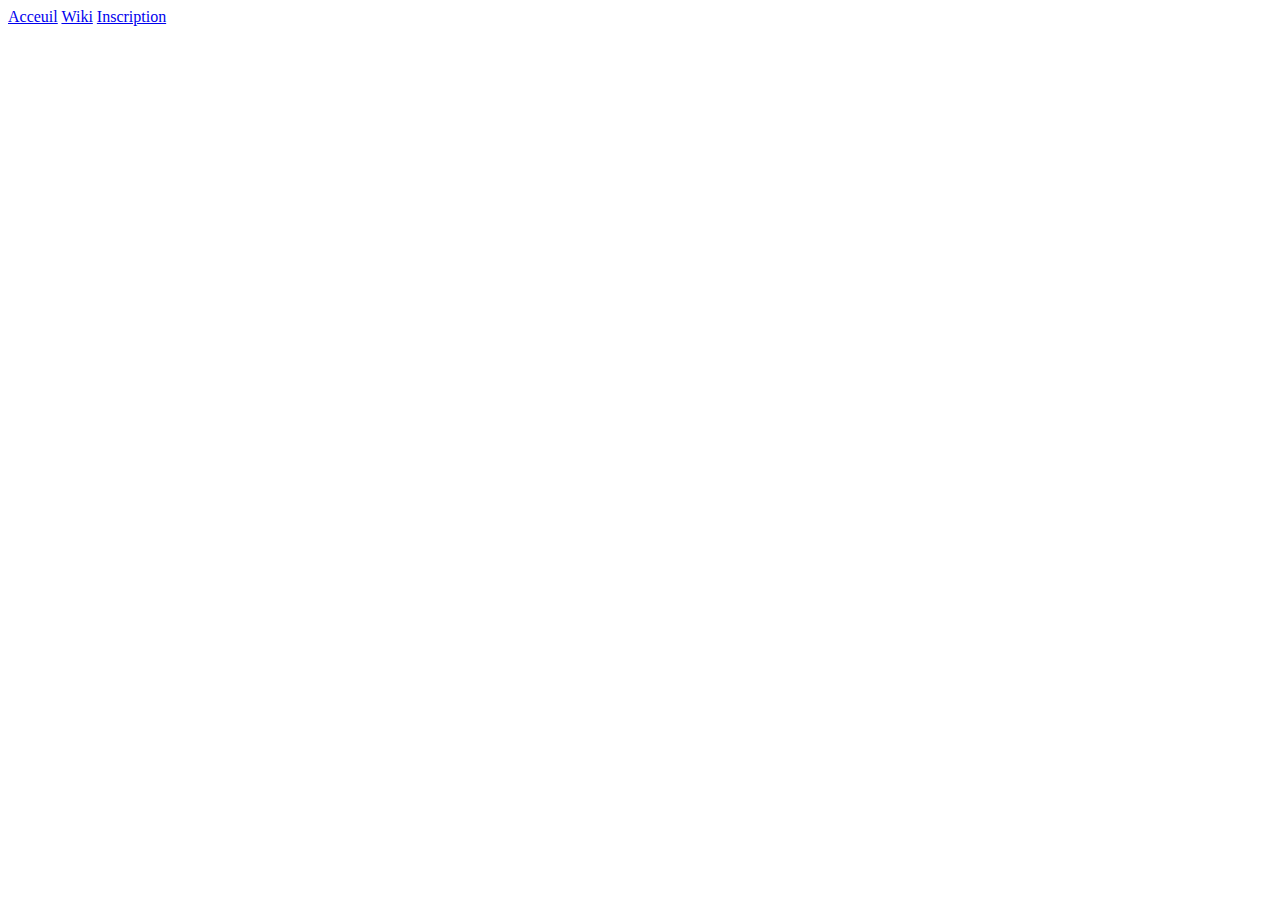
==== index.html @ b6a084f8 "total" ====
<!DOCTYPE html>
<html lang="fr">
    <head>
        <meta charset="UTF-8">
        <title>Acceuil</title>
        <link rel="icon" type="image" href="https://upload.wikimedia.org/wikipedia/fr/thumb/c/c8/Twitter_Bird.svg/langfr-280px-Twitter_Bird.svg.png"> <!-- Icone de la page -->
        <link rel="stylesheet" href="index.css">
    </head>
    <body>
        <header>
            <a href="index.html">Acceuil</a>
            <a href="wiki.html">Wiki</a>
            <a href="inscription.html">Inscription</a>
        </header>

        <footer>

        </footer>
        
    </body>
</html>
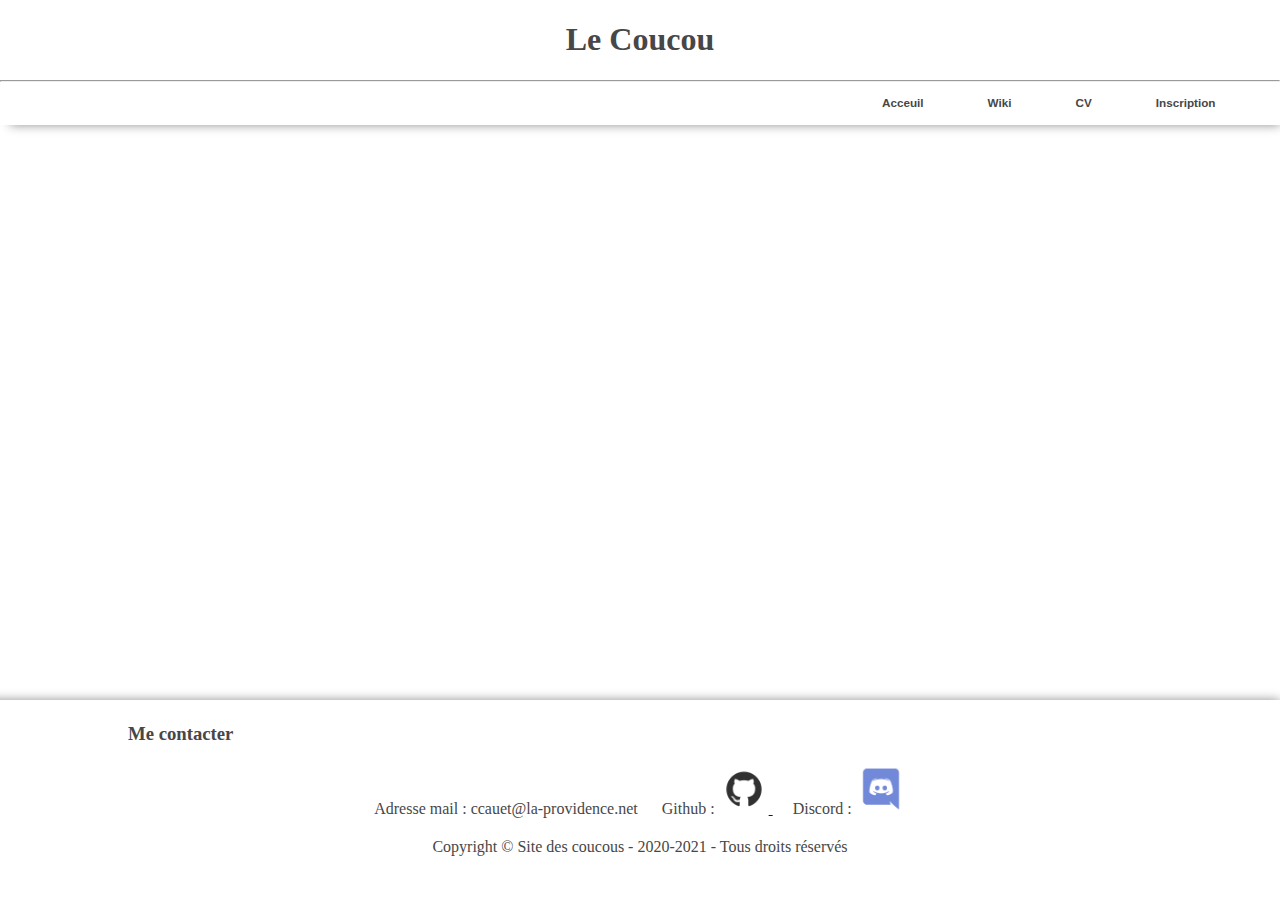
==== commit d112d184: "Création de l'entête et du pied de page de l'acceuil" ====
--- a/index.html
+++ b/index.html
@@ -1,20 +1,54 @@
 <!DOCTYPE html>
 <html lang="fr">
     <head>
+        
         <meta charset="UTF-8">
+        
         <title>Acceuil</title>
-        <link rel="icon" type="image" href="https://upload.wikimedia.org/wikipedia/fr/thumb/c/c8/Twitter_Bird.svg/langfr-280px-Twitter_Bird.svg.png"> <!-- Icone de la page -->
-        <link rel="stylesheet" href="index.css">
+        
+        <link rel="icon" type="image/png" href="img/icon.png"> <!-- Icone de la page -->
+        <link rel="stylesheet" type="text/css" href="header.css">
+        <link rel="stylesheet" type="text/css" href="index.css">
+        <link rel="stylesheet" type="text/css" href="footer.css">
+    
     </head>
     <body>
-        <header>
-            <a href="index.html">Acceuil</a>
-            <a href="wiki.html">Wiki</a>
-            <a href="inscription.html">Inscription</a>
+        <header class="header"> <!-- Entête du site -->
+            <h1 class="titre">Le Coucou</h1>
+            <hr>
+            <div class="menu"> <!-- Menu dans l'entête avec les liens vers les différentes pages du site -->
+                <nav>
+                    <ul>
+                        <li><a href="index.html">Acceuil</a></li>
+                        <li><a href="wiki.html">Wiki</a></li>
+                        <li><a href="CV.html">CV</a>
+                            <ul class="CV">
+                                <li><a href="CVfr.html">CV en Français</a></li>
+                                <li><a href="CVen.html">CV in English</a></li>
+                            </ul>
+                        </li>
+                        <li><a href="inscription.html">Inscription</a></li>
+                    </ul>
+                </nav>
+            </div>
         </header>
 
-        <footer>
-
+        <footer class="footer"> <!-- Pied de page du site -->
+            <div class="contact"> <!-- Balise de contact -->
+                <h3 class="contact-title">Me contacter</h3>
+                <div class="mail">Adresse mail : ccauet@la-providence.net</div>
+                <div class="github">Github : 
+                    <a href="https://github.com/Clement-Cauet">
+                        <img src="img/Github.png" alt="Github">
+                    </a>
+                </div>
+                <div class="discord">Discord :
+                    <a href="https://discord.com/channels/752636214527393797/752643750634717214">
+                        <img src="img/Discord.png" alt="Discord">
+                    </a>
+                </div>
+                <p class="copyright">Copyright &copy; Site des coucous - 2020-2021 - Tous droits réservés</p>
+            </div>
         </footer>
         
     </body>
--- a/header.css
+++ b/header.css
@@ -0,0 +1,98 @@
+/* Balise pour l'entête du site */
+.header {
+    position: absolute;
+    top: 0px;
+    right: 0px;
+    left: 0px;
+    width: 100%;
+    height: 125px;
+    border-bottom: 1px;
+    border-color: #474747;
+    box-shadow: 5px 5px 10px -5px #00000070;
+}
+
+.titre {
+    text-align: center;
+    color: #474747;
+}
+
+/* Balise du menu de l'entête */
+nav {
+    margin: 0px 110px 0px 110px;
+}
+
+nav ul {
+    position: relative;
+    top: -15px;
+    margin: 0px;
+    padding: 0px;
+}
+
+nav > ul::after {
+    content: "";
+    display: block;
+    clear: both;
+}
+
+nav li {
+    list-style-type: none;
+}
+
+nav ul > li {
+    display: inline;
+    position: relative;
+    top: 0px;
+    left: 70%;
+}
+
+nav ul > li > a {
+    padding: 2px 30px;
+    color: #474747;
+    font-family: 'Open Sans', sans-serif;
+    font-weight: bold;
+    font-size: 11.7px;
+}
+
+nav ul > li > a:hover {
+    color: #C6040E;
+    font-weight: bold;
+    transition: 0.3s;
+    text-decoration: none ;
+}
+
+/* Sous menu du menu de l'entête */
+.CV {
+    display: none;
+}
+
+nav a {
+    display: inline-block;
+    text-decoration: none;
+}
+
+nav li:hover .CV {
+    display: inline-block;
+    position: absolute;
+    top: 100%;
+    left : 0px;
+    padding: 0px;
+    z-index: 1000;
+}
+
+.CV li a {
+    padding: 20px 30px;
+    background-color: rgb(255, 255, 255);
+    border-radius: 5px;
+    color: #474747;
+    font-family: 'Open Sans', sans-serif;
+    font-size: 11.7px;
+    position: relative;
+    width: 90px;
+    left: -130px;
+}
+
+.CV a:hover {
+    color: #C6040E;
+    font-weight: bold;
+    transition: 0.3s;
+}--- a/footer.css
+++ b/footer.css
@@ -0,0 +1,38 @@
+/* Balise du pied de page */
+.footer {
+    position: absolute;
+	width: 100%;
+    bottom: 0px;
+    right: 0px;
+    left: 0px;
+	text-align: center;
+    background: white;
+    border-bottom: 1px;
+    border-color: #474747;
+    box-shadow: -5px 5px 10px 5px #00000070;
+}
+
+img {
+    width: 50px;
+}
+
+p.copyright {
+	margin-top: 20px;
+	padding-bottom: 10px;
+	color: #474747;
+}
+
+div {
+	color: #474747;
+    margin-right: 10px;
+    margin-left: 10px;
+    display: inline;
+}
+
+h3.contact-title {
+    text-align: left;
+    position: relative;
+    left: 10%;
+	color: #474747;
+	margin-top: 5px;
+}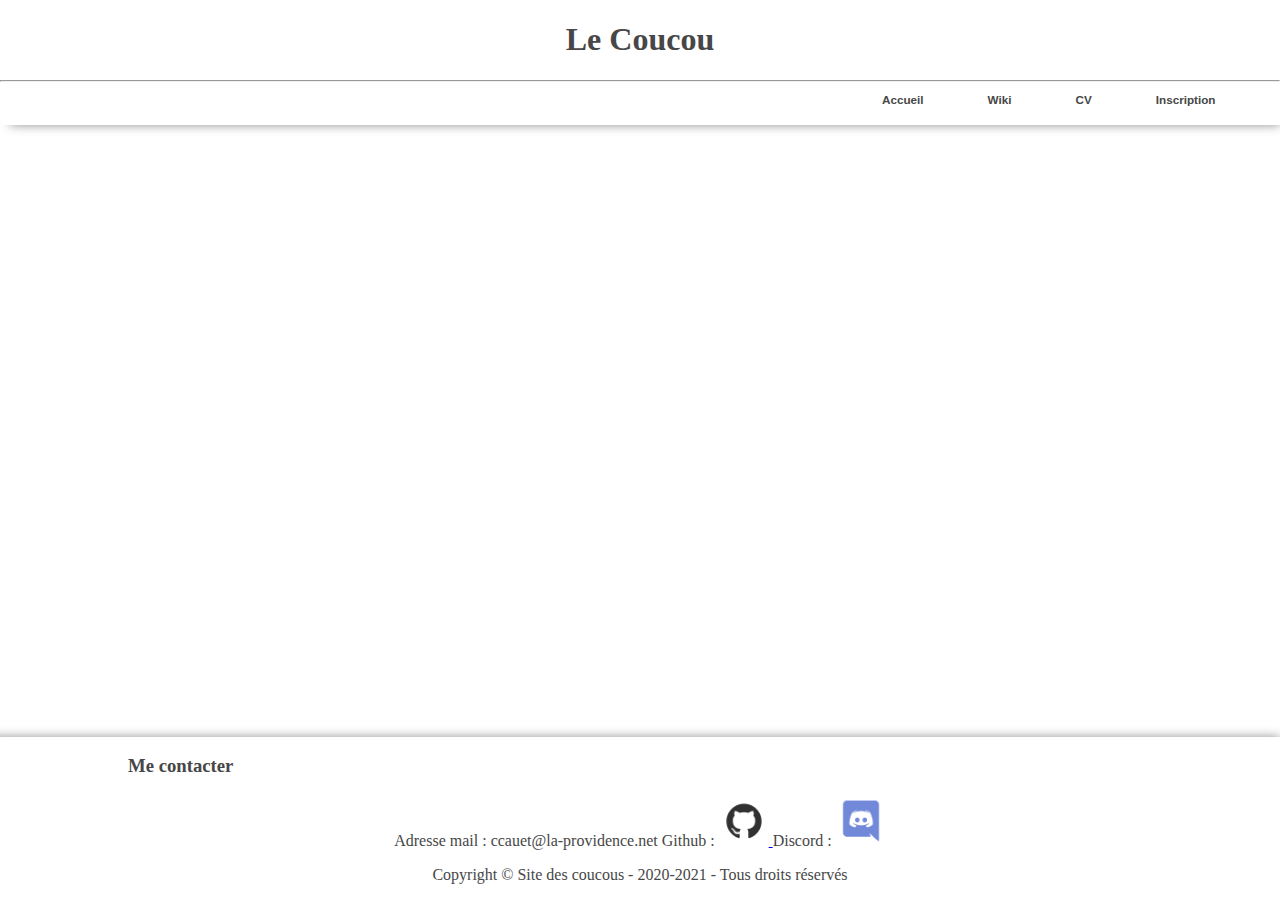
==== commit 20eb64b7: "Modification du header et du footer" ====
--- a/index.html
+++ b/index.html
@@ -19,7 +19,7 @@
             <div class="menu"> <!-- Menu dans l'entête avec les liens vers les différentes pages du site -->
                 <nav>
                     <ul>
-                        <li><a href="index.html">Acceuil</a></li>
+                        <li><a href="index.html">Accueil</a></li>
                         <li><a href="wiki.html">Wiki</a></li>
                         <li><a href="CV.html">CV</a>
                             <ul class="CV">
--- a/header.css
+++ b/header.css
@@ -23,7 +23,6 @@
 
 nav ul {
     position: relative;
-    top: -15px;
     margin: 0px;
     padding: 0px;
 }
--- a/footer.css
+++ b/footer.css
@@ -1,7 +1,7 @@
 /* Balise du pied de page */
 .footer {
     position: absolute;
-	width: 100%;
+    width: 100%;
     bottom: 0px;
     right: 0px;
     left: 0px;
@@ -17,15 +17,11 @@
 }
 
 p.copyright {
-	margin-top: 20px;
-	padding-bottom: 10px;
 	color: #474747;
 }
 
 div {
 	color: #474747;
-    margin-right: 10px;
-    margin-left: 10px;
     display: inline;
 }
 
@@ -34,5 +30,4 @@
     position: relative;
     left: 10%;
 	color: #474747;
-	margin-top: 5px;
 }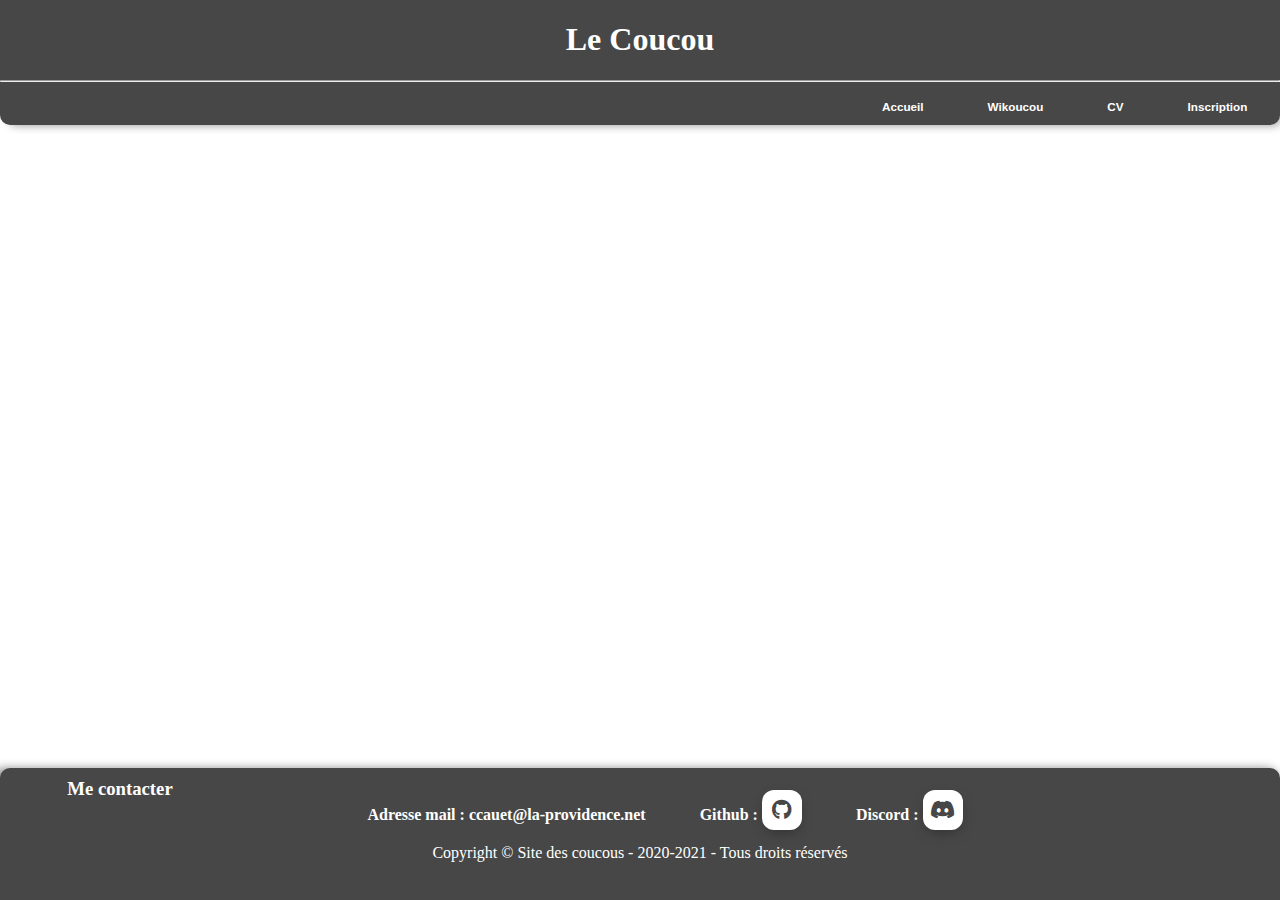
==== commit 9115763b: "Amélioration du header et du footer /Insertion de header et du footer sur les pages du site" ====
--- a/index.html
+++ b/index.html
@@ -4,12 +4,13 @@
         
         <meta charset="UTF-8">
         
-        <title>Acceuil</title>
+        <title>Accueil</title>
         
         <link rel="icon" type="image/png" href="img/icon.png"> <!-- Icone de la page -->
         <link rel="stylesheet" type="text/css" href="header.css">
         <link rel="stylesheet" type="text/css" href="index.css">
         <link rel="stylesheet" type="text/css" href="footer.css">
+        <link rel="stylesheet" href="https://use.fontawesome.com/releases/v5.7.0/css/all.css">
     
     </head>
     <body>
@@ -20,7 +21,7 @@
                 <nav>
                     <ul>
                         <li><a href="index.html">Accueil</a></li>
-                        <li><a href="wiki.html">Wiki</a></li>
+                        <li><a href="wiki.html">Wikoucou</a></li>
                         <li><a href="CV.html">CV</a>
                             <ul class="CV">
                                 <li><a href="CVfr.html">CV en Français</a></li>
@@ -36,17 +37,15 @@
         <footer class="footer"> <!-- Pied de page du site -->
             <div class="contact"> <!-- Balise de contact -->
                 <h3 class="contact-title">Me contacter</h3>
-                <div class="mail">Adresse mail : ccauet@la-providence.net</div>
-                <div class="github">Github : 
-                    <a href="https://github.com/Clement-Cauet">
-                        <img src="img/Github.png" alt="Github">
+                <label class="mail">Adresse mail : ccauet@la-providence.net</label>
+                <label class="github">Github :</label>
+                    <a class="btn" href="https://github.com/Clement-Cauet" src="img/Github.png" alt="Github">
+                        <i class="fab fa-github"></i>
                     </a>
-                </div>
-                <div class="discord">Discord :
-                    <a href="https://discord.com/channels/752636214527393797/752643750634717214">
-                        <img src="img/Discord.png" alt="Discord">
+                <label class="discord">Discord :</label>
+                    <a class="btn" href="https://discord.com/channels/752636214527393797/752643750634717214">
+                        <i class="fab fa-discord"></i>
                     </a>
-                </div>
                 <p class="copyright">Copyright &copy; Site des coucous - 2020-2021 - Tous droits réservés</p>
             </div>
         </footer>
--- a/header.css
+++ b/header.css
@@ -6,14 +6,16 @@
     left: 0px;
     width: 100%;
     height: 125px;
+    background-color: #474747;
     border-bottom: 1px;
     border-color: #474747;
+    border-radius: 0px 0px 10px 10px;
     box-shadow: 5px 5px 10px -5px #00000070;
 }
 
 .titre {
     text-align: center;
-    color: #474747;
+    color: white;
 }
 
 /* Balise du menu de l'entête */
@@ -28,7 +30,6 @@
 }
 
 nav > ul::after {
-    content: "";
     display: block;
     clear: both;
 }
@@ -45,15 +46,15 @@
 }
 
 nav ul > li > a {
-    padding: 2px 30px;
-    color: #474747;
+    padding: 10px 30px;
+    color: white;
     font-family: 'Open Sans', sans-serif;
     font-weight: bold;
     font-size: 11.7px;
 }
 
 nav ul > li > a:hover {
-    color: #C6040E;
+    transform: scale(1.2);
     font-weight: bold;
     transition: 0.3s;
     text-decoration: none ;
@@ -72,7 +73,7 @@
 nav li:hover .CV {
     display: inline-block;
     position: absolute;
-    top: 100%;
+    top: 28px;
     left : 0px;
     padding: 0px;
     z-index: 1000;
@@ -80,9 +81,12 @@
 
 .CV li a {
     padding: 20px 30px;
-    background-color: rgb(255, 255, 255);
+    background-color: #474747;
     border-radius: 5px;
-    color: #474747;
+    border: solid;
+    border-color: #474747;
+    border-width: 1px;
+    color: white;
     font-family: 'Open Sans', sans-serif;
     font-size: 11.7px;
     position: relative;
@@ -90,8 +94,13 @@
     left: -130px;
 }
 
+.CV li a:hover {
+    background-color: white;
+    transition: 0.3s;
+    transform: scale(1);
+}
+
 .CV a:hover {
-    color: #C6040E;
-    font-weight: bold;
+    color: #474747;
     transition: 0.3s;
 }--- a/footer.css
+++ b/footer.css
@@ -3,31 +3,65 @@
     position: absolute;
     width: 100%;
     bottom: 0px;
-    right: 0px;
     left: 0px;
 	text-align: center;
-    background: white;
+    background: #474747;
     border-bottom: 1px;
     border-color: #474747;
+    border-radius: 10px 10px 0px 0px;
     box-shadow: -5px 5px 10px 5px #00000070;
 }
 
-img {
-    width: 50px;
+h3.contact-title {
+    position: relative;
+    width: 200px;
+    left: 20px;
+    top: 10px;
+    margin: 0%;
+	color: white;
+}
+
+label {
+    margin-left: 50px;
+    font-weight: bold;
+}
+
+a.btn {
+    display: inline-block;
+    width: 40px;
+    height: 40px;
+    background: white;
+    border-radius: 30%;
+    margin-bottom: -10px;
+    box-shadow: 0px 5px 15px -5px #00000070;
+    color: #474747;
+    overflow: hidden;
+    position: relative;
+}
+
+a.btn:hover {
+	transition: 0.2s;
+	background: #474747;
+}
+
+a.btn i {
+    line-height: 40px;
+    font-size: 20px;
+    transition: 0.2s linear;
+}
+
+a.btn:hover i {
+	transform: scale(1.2);
+	color: white;
 }
 
 p.copyright {
-	color: #474747;
+    margin: 20px;
+	color: white;
 }
 
 div {
-	color: #474747;
+    margin-right: 20px; 
+	color: white;
     display: inline;
-}
-
-h3.contact-title {
-    text-align: left;
-    position: relative;
-    left: 10%;
-	color: #474747;
 }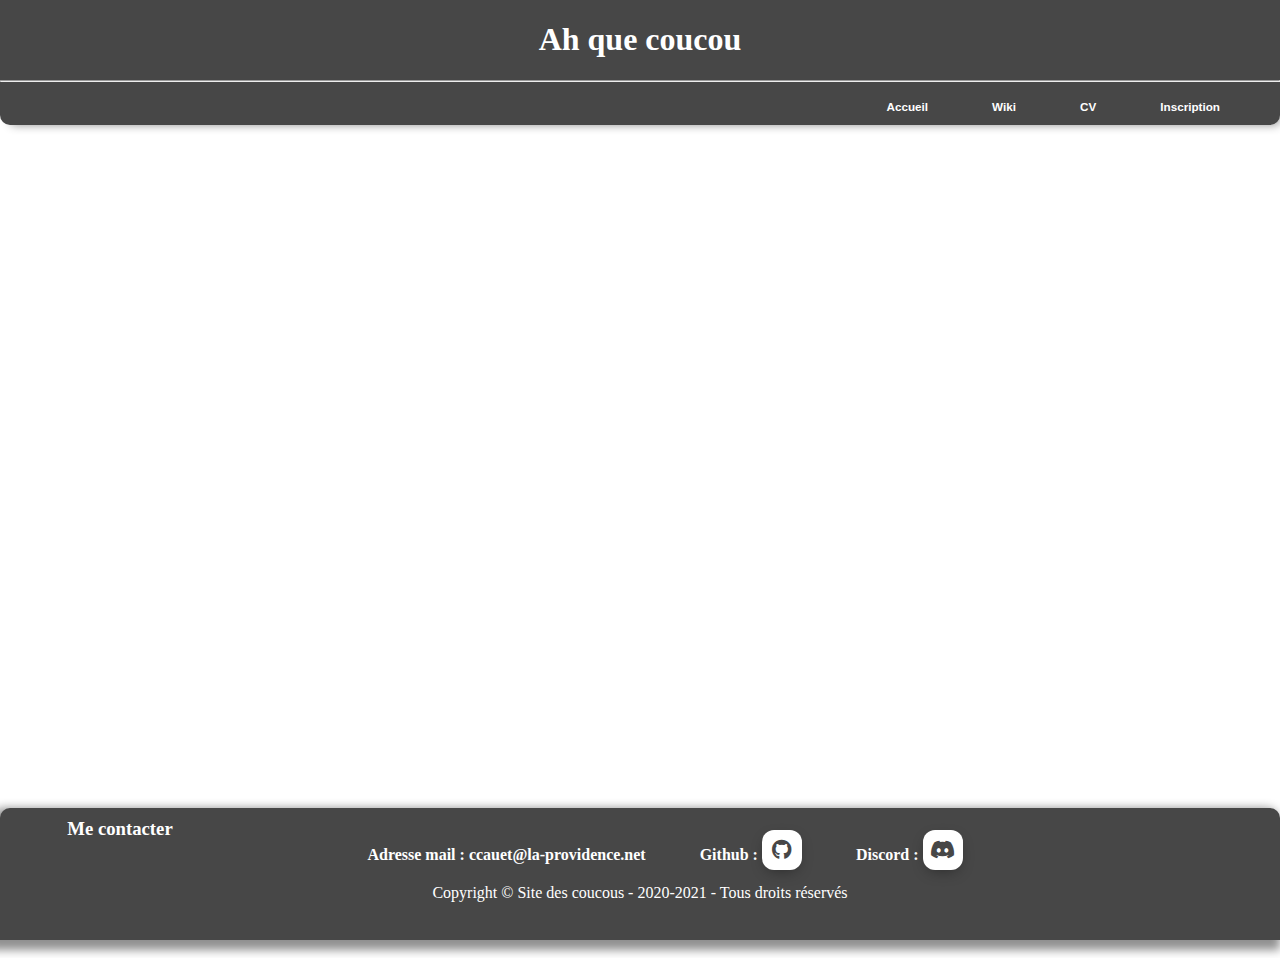
==== commit d404be7d: "Amélioration du CSS des pages/Commencement de la page CV" ====
--- a/index.html
+++ b/index.html
@@ -15,13 +15,13 @@
     </head>
     <body>
         <header class="header"> <!-- Entête du site -->
-            <h1 class="titre">Le Coucou</h1>
+            <h1 class="titre">Ah que coucou</h1>
             <hr>
             <div class="menu"> <!-- Menu dans l'entête avec les liens vers les différentes pages du site -->
                 <nav>
                     <ul>
                         <li><a href="index.html">Accueil</a></li>
-                        <li><a href="wiki.html">Wikoucou</a></li>
+                        <li><a href="wiki.html">Wiki</a></li>
                         <li><a href="CV.html">CV</a>
                             <ul class="CV">
                                 <li><a href="CVfr.html">CV en Français</a></li>
@@ -33,7 +33,9 @@
                 </nav>
             </div>
         </header>
-
+        <div class="main">
+            
+        </div>
         <footer class="footer"> <!-- Pied de page du site -->
             <div class="contact"> <!-- Balise de contact -->
                 <h3 class="contact-title">Me contacter</h3>
--- a/header.css
+++ b/header.css
@@ -20,11 +20,13 @@
 
 /* Balise du menu de l'entête */
 nav {
-    margin: 0px 110px 0px 110px;
+    margin: 0px;
 }
 
 nav ul {
     position: relative;
+    float: right;
+    right: 30px;
     margin: 0px;
     padding: 0px;
 }
@@ -42,7 +44,7 @@
     display: inline;
     position: relative;
     top: 0px;
-    left: 70%;
+    left: 0%;
 }
 
 nav ul > li > a {
@@ -91,7 +93,7 @@
     font-size: 11.7px;
     position: relative;
     width: 90px;
-    left: -130px;
+    left: -30px;
 }
 
 .CV li a:hover {
--- a/index.css
+++ b/index.css
@@ -0,0 +1,5 @@
+.main {
+    position: relative;
+    top: 150px;
+    height: 800px;
+}--- a/footer.css
+++ b/footer.css
@@ -2,7 +2,6 @@
 .footer {
     position: absolute;
     width: 100%;
-    bottom: 0px;
     left: 0px;
 	text-align: center;
     background: #474747;
@@ -60,7 +59,7 @@
 	color: white;
 }
 
-div {
+.contact {
     margin-right: 20px; 
 	color: white;
     display: inline;
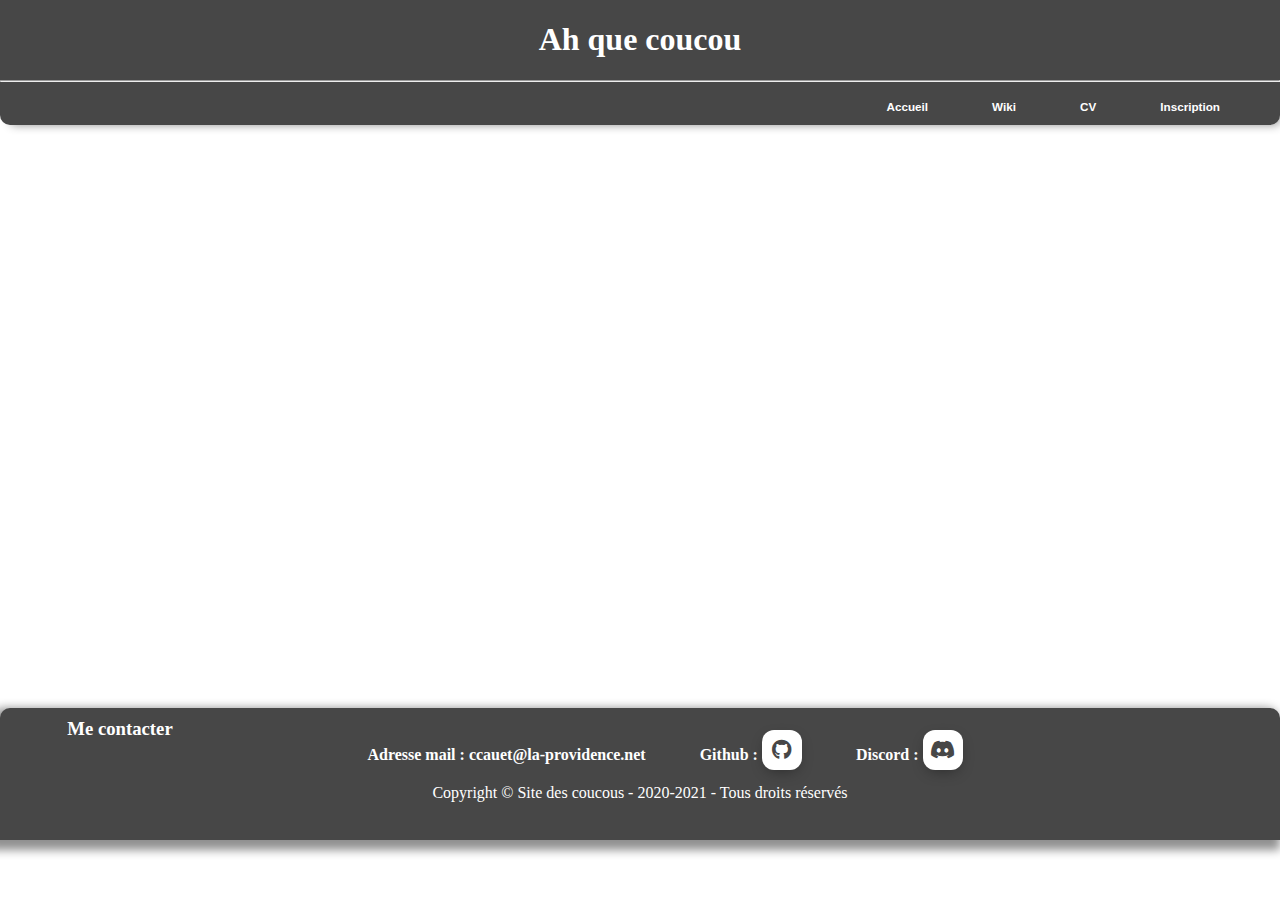
==== commit c928e10f: "Ajout des pages Description et Culture / insertion des liens des pages dans le menu du header" ====
--- a/index.html
+++ b/index.html
@@ -6,10 +6,10 @@
         
         <title>Accueil</title>
         
-        <link rel="icon" type="image/png" href="img/icon.png"> <!-- Icone de la page -->
-        <link rel="stylesheet" type="text/css" href="header.css">
-        <link rel="stylesheet" type="text/css" href="index.css">
-        <link rel="stylesheet" type="text/css" href="footer.css">
+        <link rel="icon" type="image/png" href="src/img/icon.png"> <!-- Icone de la page -->
+        <link rel="stylesheet" type="text/css" href="src/css/header.css">
+        <link rel="stylesheet" type="text/css" href="src/css/CV.css">
+        <link rel="stylesheet" type="text/css" href="src/css/footer.css">
         <link rel="stylesheet" href="https://use.fontawesome.com/releases/v5.7.0/css/all.css">
     
     </head>
@@ -21,7 +21,12 @@
                 <nav>
                     <ul>
                         <li><a href="index.html">Accueil</a></li>
-                        <li><a href="wiki.html">Wiki</a></li>
+                        <li><a href="wiki.html">Wiki</a>
+                            <ul class="wiki">
+                                <li><a href="Description.html">Description</a></li>
+                                <li><a href="Culture.html">Culture</a></li>
+                            </ul>
+                        </li>
                         <li><a href="CV.html">CV</a>
                             <ul class="CV">
                                 <li><a href="CVfr.html">CV en Français</a></li>
--- a/src/css/header.css
+++ b/src/css/header.css
@@ -0,0 +1,153 @@
+/* Balise pour l'entête du site */
+.header {
+    position: absolute;
+    top: 0px;
+    right: 0px;
+    left: 0px;
+    width: 100%;
+    height: 125px;
+    background-color: #474747;
+    border-bottom: 1px;
+    border-color: #474747;
+    border-radius: 0px 0px 10px 10px;
+    box-shadow: 5px 5px 10px -5px #00000070;
+}
+
+.titre {
+    text-align: center;
+    color: white;
+}
+
+/* Balise du menu de l'entête */
+nav {
+    margin: 0px;
+}
+
+nav ul {
+    position: relative;
+    float: right;
+    right: 30px;
+    margin: 0px;
+    padding: 0px;
+}
+
+nav > ul::after {
+    display: block;
+    clear: both;
+}
+
+nav li {
+    list-style-type: none;
+}
+
+nav ul > li {
+    display: inline;
+    position: relative;
+    top: 0px;
+    left: 0%;
+}
+
+nav ul > li > a {
+    padding: 10px 30px;
+    color: white;
+    font-family: 'Open Sans', sans-serif;
+    font-weight: bold;
+    font-size: 11.7px;
+}
+
+nav ul > li > a:hover {
+    transform: scale(1.2);
+    font-weight: bold;
+    transition: 0.3s;
+    text-decoration: none ;
+}
+
+/* Sous menu du menu de l'entête CV */
+.CV {
+    display: none;
+}
+
+nav a {
+    display: inline-block;
+    text-decoration: none;
+}
+
+nav li:hover .CV {
+    display: inline-block;
+    position: absolute;
+    top: 28px;
+    left : 0px;
+    padding: 0px;
+    z-index: 1000;
+}
+
+.CV li a {
+    padding: 20px 30px;
+    background-color: #474747;
+    border-radius: 5px;
+    border: solid;
+    border-color: #474747;
+    border-width: 1px;
+    color: white;
+    font-family: 'Open Sans', sans-serif;
+    font-size: 11.7px;
+    position: relative;
+    width: 90px;
+    left: -30px;
+}
+
+.CV li a:hover {
+    background-color: white;
+    transition: 0.3s;
+    transform: scale(1);
+}
+
+.CV a:hover {
+    color: #474747;
+    transition: 0.3s;
+}
+
+/* Sous menu du menu de l'entête wiki */
+.wiki {
+    display: none;
+}
+
+nav a {
+    display: inline-block;
+    text-decoration: none;
+}
+
+nav li:hover .wiki {
+    display: inline-block;
+    position: absolute;
+    top: 28px;
+    left : 0px;
+    padding: 0px;
+    z-index: 1000;
+}
+
+.wiki li a {
+    padding: 20px 30px;
+    background-color: #474747;
+    border-radius: 5px;
+    border: solid;
+    border-color: #474747;
+    border-width: 1px;
+    color: white;
+    font-family: 'Open Sans', sans-serif;
+    font-size: 11.7px;
+    position: relative;
+    width: 90px;
+    left: -30px;
+}
+
+.wiki li a:hover {
+    background-color: white;
+    transition: 0.3s;
+    transform: scale(1);
+}
+
+.wiki a:hover {
+    color: #474747;
+    transition: 0.3s;
+}--- a/src/css/CV.css
+++ b/src/css/CV.css
@@ -0,0 +1,49 @@
+.main {
+    position: relative;
+    top: 150px;
+    height: 700px;
+}
+
+.CVfr {
+    position: relative;
+    top: 50px;
+    float: left;
+    left: 20%;
+}
+
+.CVfr button {
+    width: 300px;
+    height: 400px;
+    background-color: #474747;
+    border-bottom: 1px;
+    border-color: #474747;
+    border-radius: 10px 10px 10px 10px;
+    box-shadow: 5px 5px 10px -5px #00000070;
+}
+
+.CVfr button:hover {
+    transform: scale(1.1);
+    transition: 0.3s;
+}
+
+.CVen {
+    position: relative;
+    top: 50px;
+    float: right;
+    right: 20%;
+}
+
+.CVen button {
+    width: 300px;
+    height: 400px;
+    background-color: #474747;
+    border-bottom: 1px;
+    border-color: #474747;
+    border-radius: 10px 10px 10px 10px;
+    box-shadow: 5px 5px 10px -5px #00000070;
+}
+
+.CVen button:hover {
+    transform: scale(1.1);
+    transition: 0.3s;
+}--- a/src/css/footer.css
+++ b/src/css/footer.css
@@ -0,0 +1,66 @@
+/* Balise du pied de page */
+.footer {
+    position: absolute;
+    width: 100%;
+    left: 0px;
+	text-align: center;
+    background: #474747;
+    border-bottom: 1px;
+    border-color: #474747;
+    border-radius: 10px 10px 0px 0px;
+    box-shadow: -5px 5px 10px 5px #00000070;
+}
+
+h3.contact-title {
+    position: relative;
+    width: 200px;
+    left: 20px;
+    top: 10px;
+    margin: 0%;
+	color: white;
+}
+
+.footer label {
+    margin-left: 50px;
+    font-weight: bold;
+}
+
+a.btn {
+    display: inline-block;
+    width: 40px;
+    height: 40px;
+    background: white;
+    border-radius: 30%;
+    margin-bottom: -10px;
+    box-shadow: 0px 5px 15px -5px #00000070;
+    color: #474747;
+    overflow: hidden;
+    position: relative;
+}
+
+a.btn:hover {
+	transition: 0.2s;
+	background: #474747;
+}
+
+a.btn i {
+    line-height: 40px;
+    font-size: 20px;
+    transition: 0.2s linear;
+}
+
+a.btn:hover i {
+	transform: scale(1.2);
+	color: white;
+}
+
+p.copyright {
+    margin: 20px;
+	color: white;
+}
+
+.contact {
+    margin-right: 20px; 
+	color: white;
+    display: inline;
+}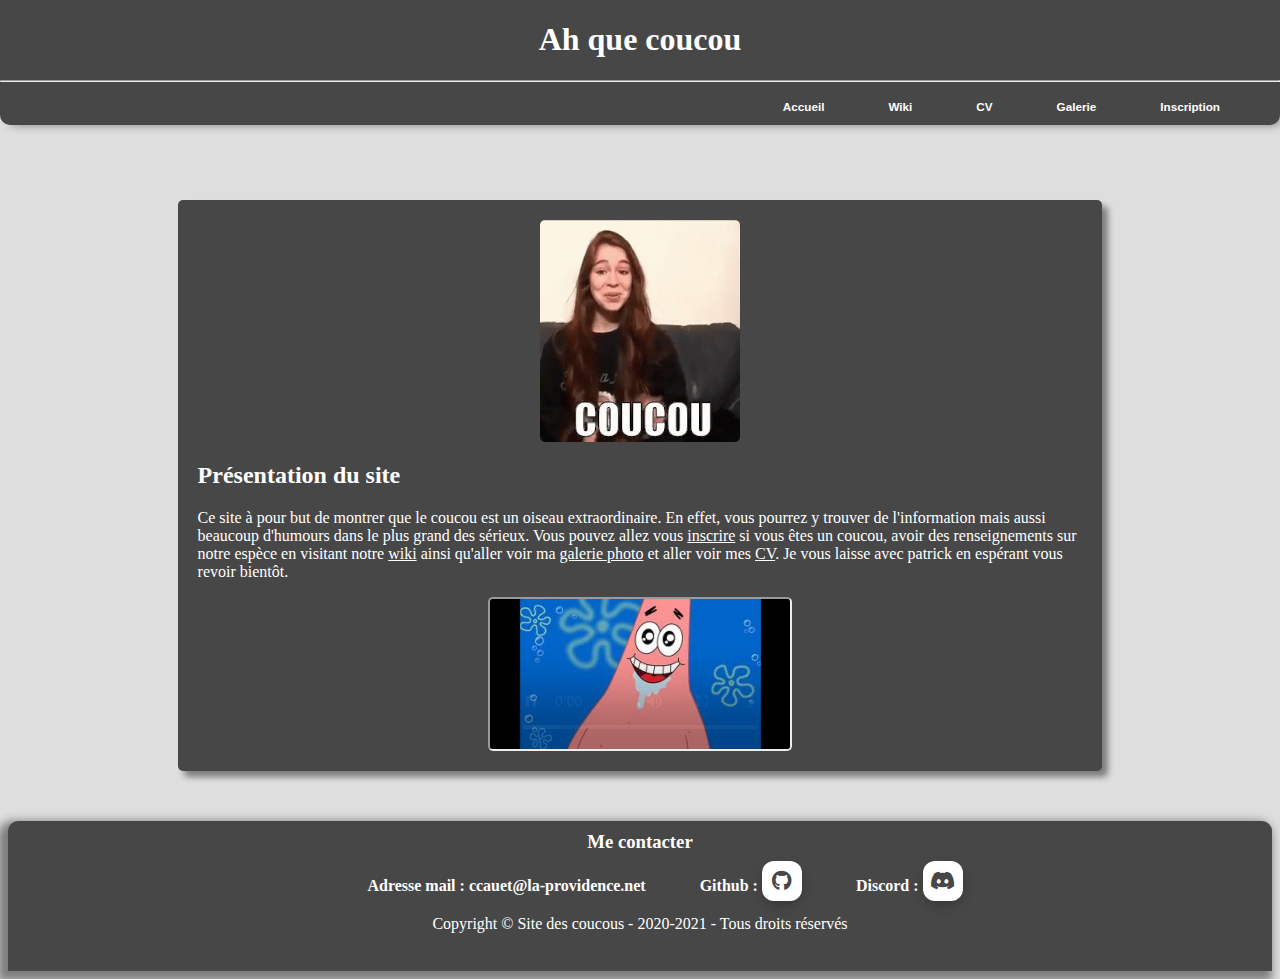
==== commit 913f83d7: "Site final" ====
--- a/index.html
+++ b/index.html
@@ -8,7 +8,7 @@
         
         <link rel="icon" type="image/png" href="src/img/icon.png"> <!-- Icone de la page -->
         <link rel="stylesheet" type="text/css" href="src/css/header.css">
-        <link rel="stylesheet" type="text/css" href="src/css/CV.css">
+        <link rel="stylesheet" type="text/css" href="src/css/index.css">
         <link rel="stylesheet" type="text/css" href="src/css/footer.css">
         <link rel="stylesheet" href="https://use.fontawesome.com/releases/v5.7.0/css/all.css">
     
@@ -33,13 +33,23 @@
                                 <li><a href="CVen.html">CV in English</a></li>
                             </ul>
                         </li>
+                        <li><a href="Galerie.html">Galerie</a></li>
                         <li><a href="inscription.html">Inscription</a></li>
                     </ul>
                 </nav>
             </div>
         </header>
-        <div class="main">
-            
+        <div class="main"> <!-- Balise du contenu du site -->
+            <div class="presentation"> <!-- Balise de présentation du site -->
+                <img class="coucou-miss" src="src/img/coucou-miss.gif" alt="Coucou de Miss Jirachi">
+                <h2>Présentation du site</h2>
+                <p>Ce site à pour but de montrer que le coucou est un oiseau extraordinaire. En effet, vous pourrez y trouver
+                    de l'information mais aussi beaucoup d'humours dans le plus grand des sérieux. Vous pouvez allez vous
+                    <a href="inscription.html">inscrire</a> si vous êtes un coucou, avoir des renseignements sur notre espèce
+                    en visitant notre <a href="wiki.html">wiki</a> ainsi qu'aller voir ma <a href="Galerie.html">galerie photo</a> 
+                    et aller voir mes <a href="CV.html">CV</a>. Je vous laisse avec patrick en espérant vous revoir bientôt.</p> 
+                <iframe class="ah-que-coucou" src="src/video/ah-que-coucou.mp4" allowfullscreen></iframe>
+            </div>            
         </div>
         <footer class="footer"> <!-- Pied de page du site -->
             <div class="contact"> <!-- Balise de contact -->
@@ -56,6 +66,5 @@
                 <p class="copyright">Copyright &copy; Site des coucous - 2020-2021 - Tous droits réservés</p>
             </div>
         </footer>
-        
     </body>
 </html>--- a/src/css/header.css
+++ b/src/css/header.css
@@ -1,11 +1,12 @@
 /* Balise pour l'entête du site */
 .header {
     position: absolute;
+    display: block;
     top: 0px;
     right: 0px;
     left: 0px;
     width: 100%;
-    height: 125px;
+    min-height: 125px;
     background-color: #474747;
     border-bottom: 1px;
     border-color: #474747;
@@ -19,9 +20,6 @@
 }
 
 /* Balise du menu de l'entête */
-nav {
-    margin: 0px;
-}
 
 nav ul {
     position: relative;
@@ -86,7 +84,7 @@
     background-color: #474747;
     border-radius: 5px;
     border: solid;
-    border-color: #474747;
+    border-color: white;
     border-width: 1px;
     color: white;
     font-family: 'Open Sans', sans-serif;
@@ -98,6 +96,7 @@
 
 .CV li a:hover {
     background-color: white;
+    border-color: #474747;
     transition: 0.3s;
     transform: scale(1);
 }
@@ -131,7 +130,7 @@
     background-color: #474747;
     border-radius: 5px;
     border: solid;
-    border-color: #474747;
+    border-color: white;
     border-width: 1px;
     color: white;
     font-family: 'Open Sans', sans-serif;
@@ -143,6 +142,7 @@
 
 .wiki li a:hover {
     background-color: white;
+    border-color: #474747;
     transition: 0.3s;
     transform: scale(1);
 }
@@ -150,4 +150,31 @@
 .wiki a:hover {
     color: #474747;
     transition: 0.3s;
+}
+
+/* Condition si la largeur de l'écran fait 715px ou moins */
+
+@media only screen and (max-width: 715px) {
+
+    .titre {
+        font-size: 40px;
+    }
+    
+    nav ul {
+        right: 0px;
+        
+    }
+
+    nav ul > li > a {
+        font-size: 16px;
+    }
+
+    .CV li a {
+        font-size: 16px;
+    }
+
+    .wiki li a {
+        font-size: 16px;
+    }
+    
 }--- a/src/css/index.css
+++ b/src/css/index.css
@@ -0,0 +1,61 @@
+/* Balise de la page du site */
+
+body {
+    background-color: #DEDEDE;
+}
+
+.main {
+    position: relative;
+    height: 100%;
+    min-height: 570px;
+    margin-top: 200px;
+}
+
+.presentation {
+    position: relative;
+    top: 0px;
+    display: block;
+    margin-left: auto;
+    margin-right: auto;
+    width: 70%;
+    text-align: left;
+    padding: 20px;
+    color: #FFFFFF;
+    background-color: #474747;
+    border-radius: 5px;
+    box-shadow: 6px 6px 6px #00000070;
+}
+
+.presentation a, a:visited {
+    color: #FFFFFF;
+}
+
+.coucou-miss {
+    display: block;
+    margin-left: auto;
+    margin-right: auto;
+    width: 200px;
+    border-radius: 5px;
+}
+
+.ah-que-coucou {
+    display: block;
+    margin-left: auto;
+    margin-right: auto;
+    border-radius: 5px;
+}
+
+@media only screen and (max-width: 715px) {
+
+    .main {
+        margin-top: 250px;
+    }
+
+    .presentation {
+        width: 90%;
+    }
+
+    .ah-que-coucou {
+        width: 100%;
+    }
+}
--- a/src/css/footer.css
+++ b/src/css/footer.css
@@ -1,8 +1,12 @@
 /* Balise du pied de page */
+
 .footer {
-    position: absolute;
+    position: relative;
+    display: block;
     width: 100%;
     left: 0px;
+    bottom: 0%;
+    margin-top: 50px;
 	text-align: center;
     background: #474747;
     border-bottom: 1px;
@@ -14,13 +18,16 @@
 h3.contact-title {
     position: relative;
     width: 200px;
-    left: 20px;
+    display: block;
+    margin-left: auto;
+    margin-right: auto;
     top: 10px;
-    margin: 0%;
 	color: white;
 }
 
 .footer label {
+    top: 10px;
+    display: inline;
     margin-left: 50px;
     font-weight: bold;
 }
@@ -63,4 +70,19 @@
     margin-right: 20px; 
 	color: white;
     display: inline;
+}
+
+/* Condition si la largeur de l'écran fait 715px ou moins */
+
+@media only screen and (max-width: 715px) {
+    .footer label {
+        position: relative;
+        display: block;
+        margin-left: auto;
+        margin-right: auto;
+        padding-bottom: 10px;
+        top: 10px;
+        width: 300px;
+    }
+
 }